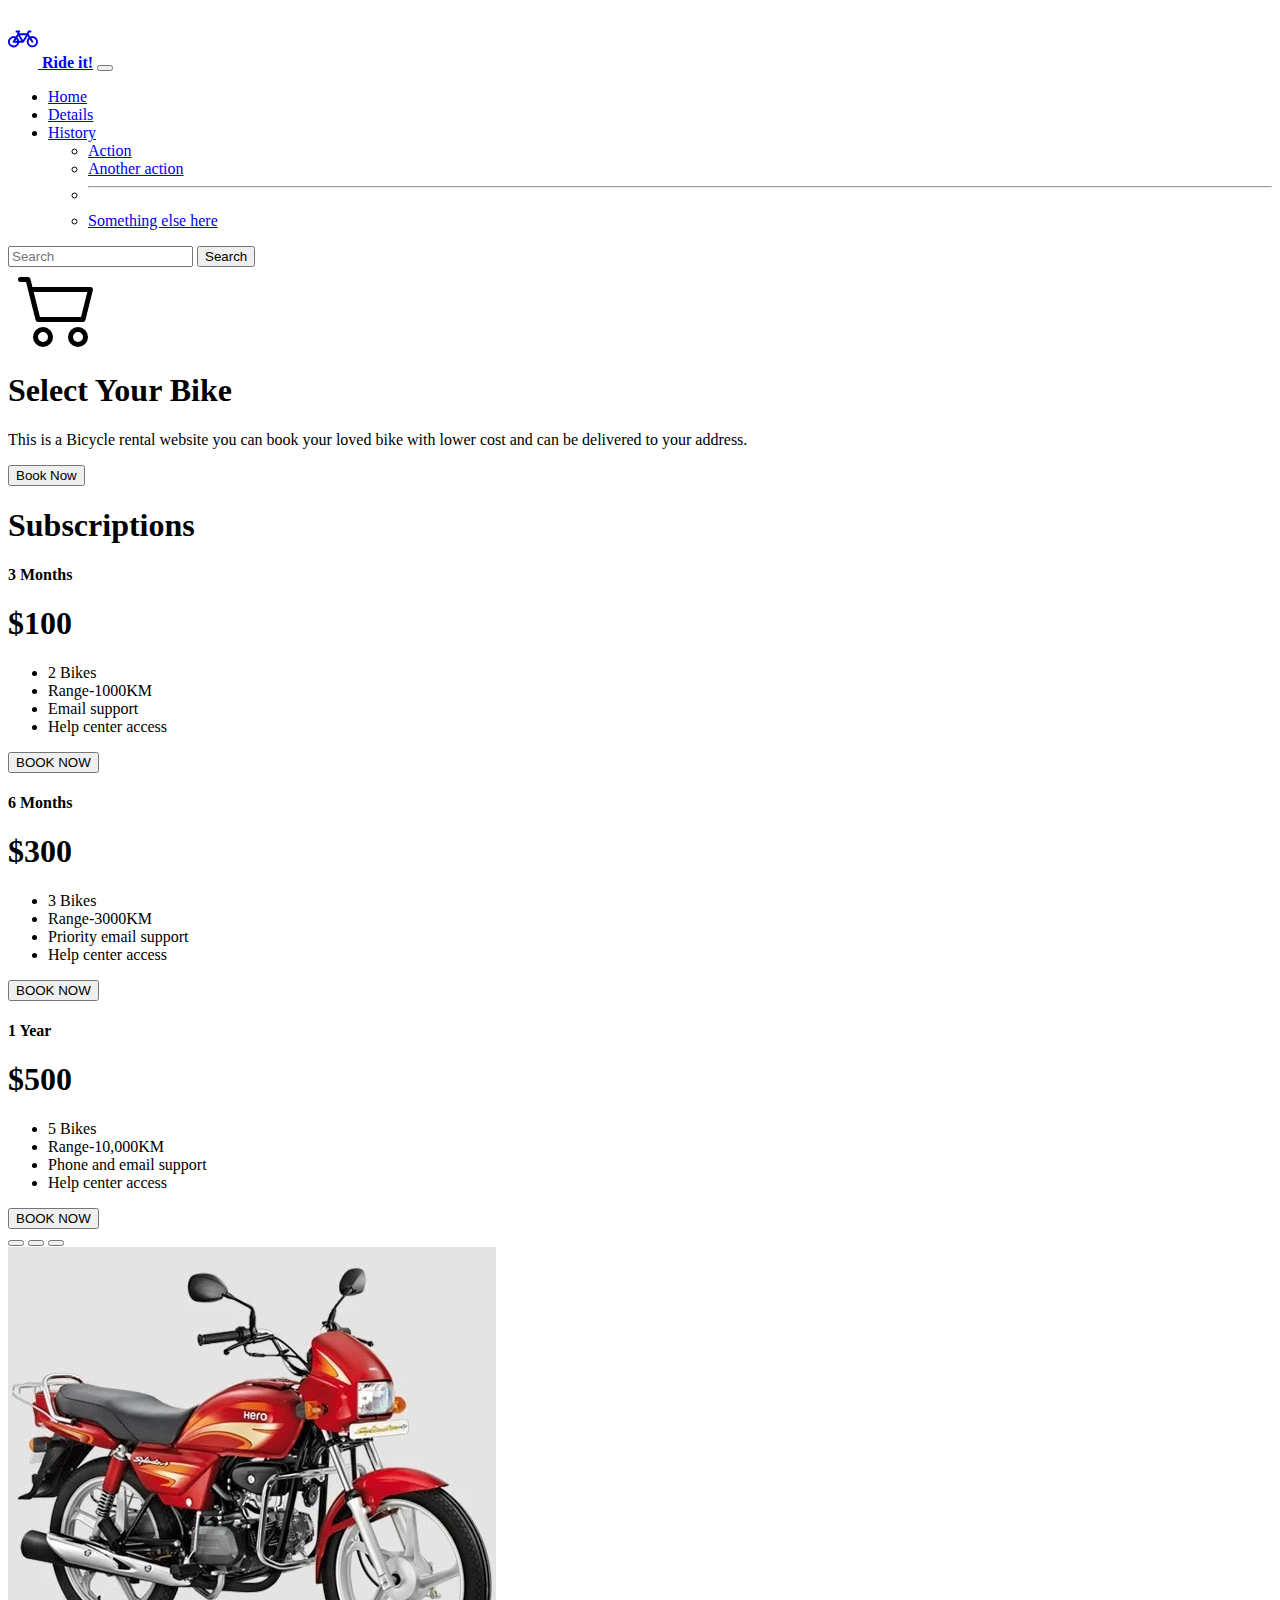
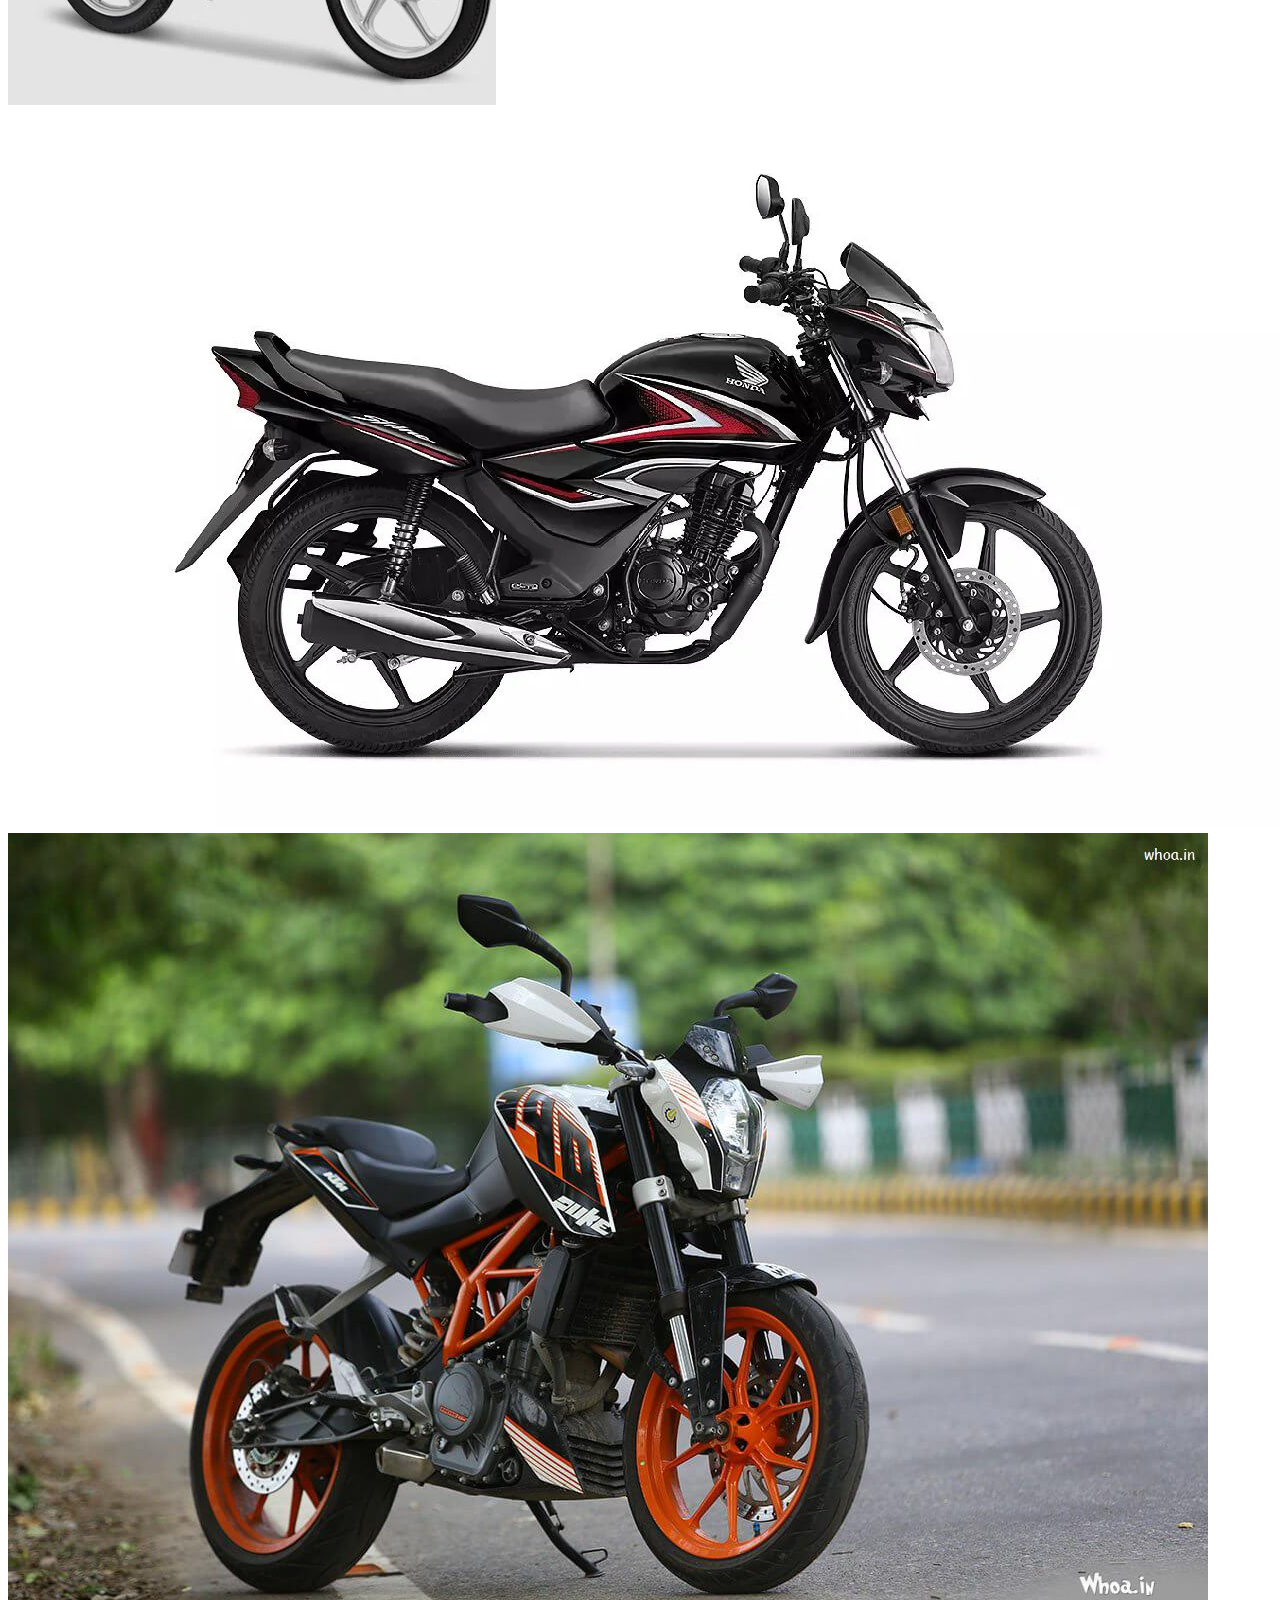
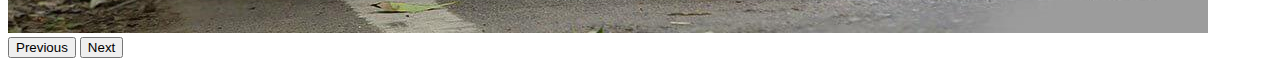
==== index.html @ 6c582ae3 "Add files via upload" ====
<!DOCTYPE html>
<html lang="en">

<head>
  <meta charset="UTF-8">
  <meta name="viewport" content="width=device-width, initial-scale=1.0">
  <title>Bootstrap Components</title>
  <link href="https://cdn.jsdelivr.net/npm/bootstrap@5.3.0-alpha2/dist/css/bootstrap.min.css" rel="stylesheet"
    integrity="sha384-aFq/bzH65dt+w6FI2ooMVUpc+21e0SRygnTpmBvdBgSdnuTN7QbdgL+OapgHtvPp" crossorigin="anonymous">
    <link rel="stylesheet" href="./style.css">
</head>

<body>
  <nav class="navbar navbar-expand-lg bg-body-tertiary">
    <div class="container-fluid">
      <a class="navbar-brand" href="#"><svg xmlns="http://www.w3.org/2000/svg" width="30" height="60" fill="currentColor" class="bi bi-bicycle" viewBox="0 0 16 16">
        <path d="M4 4.5a.5.5 0 0 1 .5-.5H6a.5.5 0 0 1 0 1v.5h4.14l.386-1.158A.5.5 0 0 1 11 4h1a.5.5 0 0 1 0 1h-.64l-.311.935.807 1.29a3 3 0 1 1-.848.53l-.508-.812-2.076 3.322A.5.5 0 0 1 8 10.5H5.959a3 3 0 1 1-1.815-3.274L5 5.856V5h-.5a.5.5 0 0 1-.5-.5m1.5 2.443-.508.814c.5.444.85 1.054.967 1.743h1.139zM8 9.057 9.598 6.5H6.402zM4.937 9.5a2 2 0 0 0-.487-.877l-.548.877zM3.603 8.092A2 2 0 1 0 4.937 10.5H3a.5.5 0 0 1-.424-.765zm7.947.53a2 2 0 1 0 .848-.53l1.026 1.643a.5.5 0 1 1-.848.53z"/>
      </svg><b> Ride it!</b></a>
      <button class="navbar-toggler" type="button" data-bs-toggle="collapse" data-bs-target="#navbarSupportedContent" aria-controls="navbarSupportedContent" aria-expanded="false" aria-label="Toggle navigation">
        <span class="navbar-toggler-icon"></span>
      </button>
      <div class="collapse navbar-collapse" id="navbarSupportedContent">
        <ul class="navbar-nav me-auto mb-2 mb-lg-0">
          <li class="nav-item">
            <a class="nav-link active" aria-current="page" href="#">Home</a>
          </li>
          <li class="nav-item">
            <a class="nav-link" href="#">Details</a>
          </li>
          <li class="nav-item dropdown">
            <a class="nav-link dropdown-toggle" href="#" role="button" data-bs-toggle="dropdown" aria-expanded="false">
             History
            </a>
            <ul class="dropdown-menu">
              <li><a class="dropdown-item" href="#">Action</a></li>
              <li><a class="dropdown-item" href="#">Another action</a></li>
              <li><hr class="dropdown-divider"></li>
              <li><a class="dropdown-item" href="#">Something else here</a></li>
            </ul>
          </li>
  
        </ul>
        <form class="d-flex" role="search">
          <input class="form-control me-2" type="search" placeholder="Search" aria-label="Search">
          <button class="btn btn-outline-success" type="submit">Search</button>
        </form>
      </div>
    </div>
  </nav>
  <div class="p-5 text-center bg-body-tertiary rounded-3">
    <svg xmlns="http://www.w3.org/2000/svg" width="100" height="80" fill="currentColor" class="bi bi-cart2" viewBox="0 0 16 16">
      <path d="M0 2.5A.5.5 0 0 1 .5 2H2a.5.5 0 0 1 .485.379L2.89 4H14.5a.5.5 0 0 1 .485.621l-1.5 6A.5.5 0 0 1 13 11H4a.5.5 0 0 1-.485-.379L1.61 3H.5a.5.5 0 0 1-.5-.5M3.14 5l1.25 5h8.22l1.25-5zM5 13a1 1 0 1 0 0 2 1 1 0 0 0 0-2m-2 1a2 2 0 1 1 4 0 2 2 0 0 1-4 0m9-1a1 1 0 1 0 0 2 1 1 0 0 0 0-2m-2 1a2 2 0 1 1 4 0 2 2 0 0 1-4 0"/>
    </svg>
    <h1 class="text-body-emphasis">Select Your Bike </h1>
    <p class="col-lg-8 mx-auto fs-5 text-muted">
      This is a Bicycle rental website you can book your loved bike with lower cost and can be delivered to your address.
     </p>
    <div class="d-inline-flex gap-2 mb-5">
      <button type="button" class="btn btn-primary"
        style="--bs-btn-padding-y: .25rem; --bs-btn-padding-x: .5rem; --bs-btn-font-size: .75rem;">
  Book Now
</button>
    </div>
  </div>
  <div class="container py-3"></div>
  <h1 class="h1">Subscriptions</h1>
    <main>
      <div class="row row-cols-1 row-cols-md-3 mb-3 text-center">
        <div class="col">
          <div class="card mb-4 rounded-3 shadow-sm border-primary">
            <div class="card-header py-3 text-bg-primary">
              <h4 class="my-0 fw-normal"><b>3 Months</b></h4>
            </div>
            <div class="card-body">
              <h1 class="card-title pricing-card-title">$100<small class="text-body-secondary fw-light"></small></h1>
              <ul class="list-unstyled mt-3 mb-4">
                <li>2 Bikes</li>
                <li>Range-1000KM</li>
                <li>Email support</li>
                <li>Help center access</li>
              </ul>
              <button type="button" class="w-100 btn btn-lg btn-primary">BOOK NOW</button>
            </div>
          </div>
        </div>
        <div class="col">
          <div class="card mb-4 rounded-3 shadow-sm border-primary">
            <div class="card-header py-3 text-bg-primary">
              <h4 class="my-0 fw-normal"><b>6 Months</b></h4>
            </div>
            <div class="card-body">
              <h1 class="card-title pricing-card-title">$300<small class="text-body-secondary fw-light"></small></h1>
              <ul class="list-unstyled mt-3 mb-4">
                <li>3 Bikes</li>
                <li>Range-3000KM</li>
                <li>Priority email support</li>
                <li>Help center access</li>
              </ul>
              <button type="button" class="w-100 btn btn-lg btn-primary">BOOK NOW</button>
            </div>
          </div>
        </div>
        <div class="col">
          <div class="card mb-4 rounded-3 shadow-sm border-primary">
            <div class="card-header py-3 text-bg-primary border-primary">
              <h4 class="my-0 fw-normal">1 Year</h4>
            </div>
            <div class="card-body">
              <h1 class="card-title pricing-card-title">$500<small class="text-body-secondary fw-light"></small></h1>
              <ul class="list-unstyled mt-3 mb-4">
                <li>5 Bikes</li>
                <li>Range-10,000KM</li>
                <li>Phone and email support</li>
                <li>Help center access</li>
              </ul>
              <button type="button" class="w-100 btn btn-lg btn-primary">BOOK NOW</button>
            </div>
          </div>
      </div>
      </div>
      <div class="row row-cols-1 row-cols-md-3 mb-3 text-center">
        <div class="container">
      <div id="carouselExampleIndicators" class="carousel slide">
        <div class="carousel-indicators">
          <button type="button" data-bs-target="#carouselExampleIndicators" data-bs-slide-to="0" class="active" aria-current="true" aria-label="Slide 1"></button>
          <button type="button" data-bs-target="#carouselExampleIndicators" data-bs-slide-to="1" aria-label="Slide 2"></button>
          <button type="button" data-bs-target="#carouselExampleIndicators" data-bs-slide-to="2" aria-label="Slide 3"></button>
        </div>
        <div class="carousel-inner">
          <div class="carousel-item active">
            <img src="./images/hero-splendor-plus-500x500.webp" class="d-block w-100" alt="..." >
          </div>
          <div class="carousel-item">
            <img src="./images/Honda-Shine-Black.webp" class="d-block w-100" alt="...">
          </div>
          <div class="carousel-item">
            <img src="./images/racers-bike-images-high-resolutions.jpg" class="d-block w-100" alt="...">
          </div>
        </div>
        <button class="carousel-control-prev" type="button" data-bs-target="#carouselExampleIndicators" data-bs-slide="prev">
          <span class="carousel-control-prev-icon" aria-hidden="true"></span>
          <span class="visually-hidden">Previous</span>
        </button>
        <button class="carousel-control-next" type="button" data-bs-target="#carouselExampleIndicators" data-bs-slide="next">
          <span class="carousel-control-next-icon" aria-hidden="true"></span>
          <span class="visually-hidden">Next</span>
        </button>
        <script src="https://cdn.jsdelivr.net/npm/bootstrap@5.3.3/dist/js/bootstrap.bundle.min.js" integrity="sha384-YvpcrYf0tY3lHB60NNkmXc5s9fDVZLESaAA55NDzOxhy9GkcIdslK1eN7N6jIeHz" crossorigin="anonymous"></script>
      </div>
    </div>
    </div>

</body>
<script>

</script>


</html>
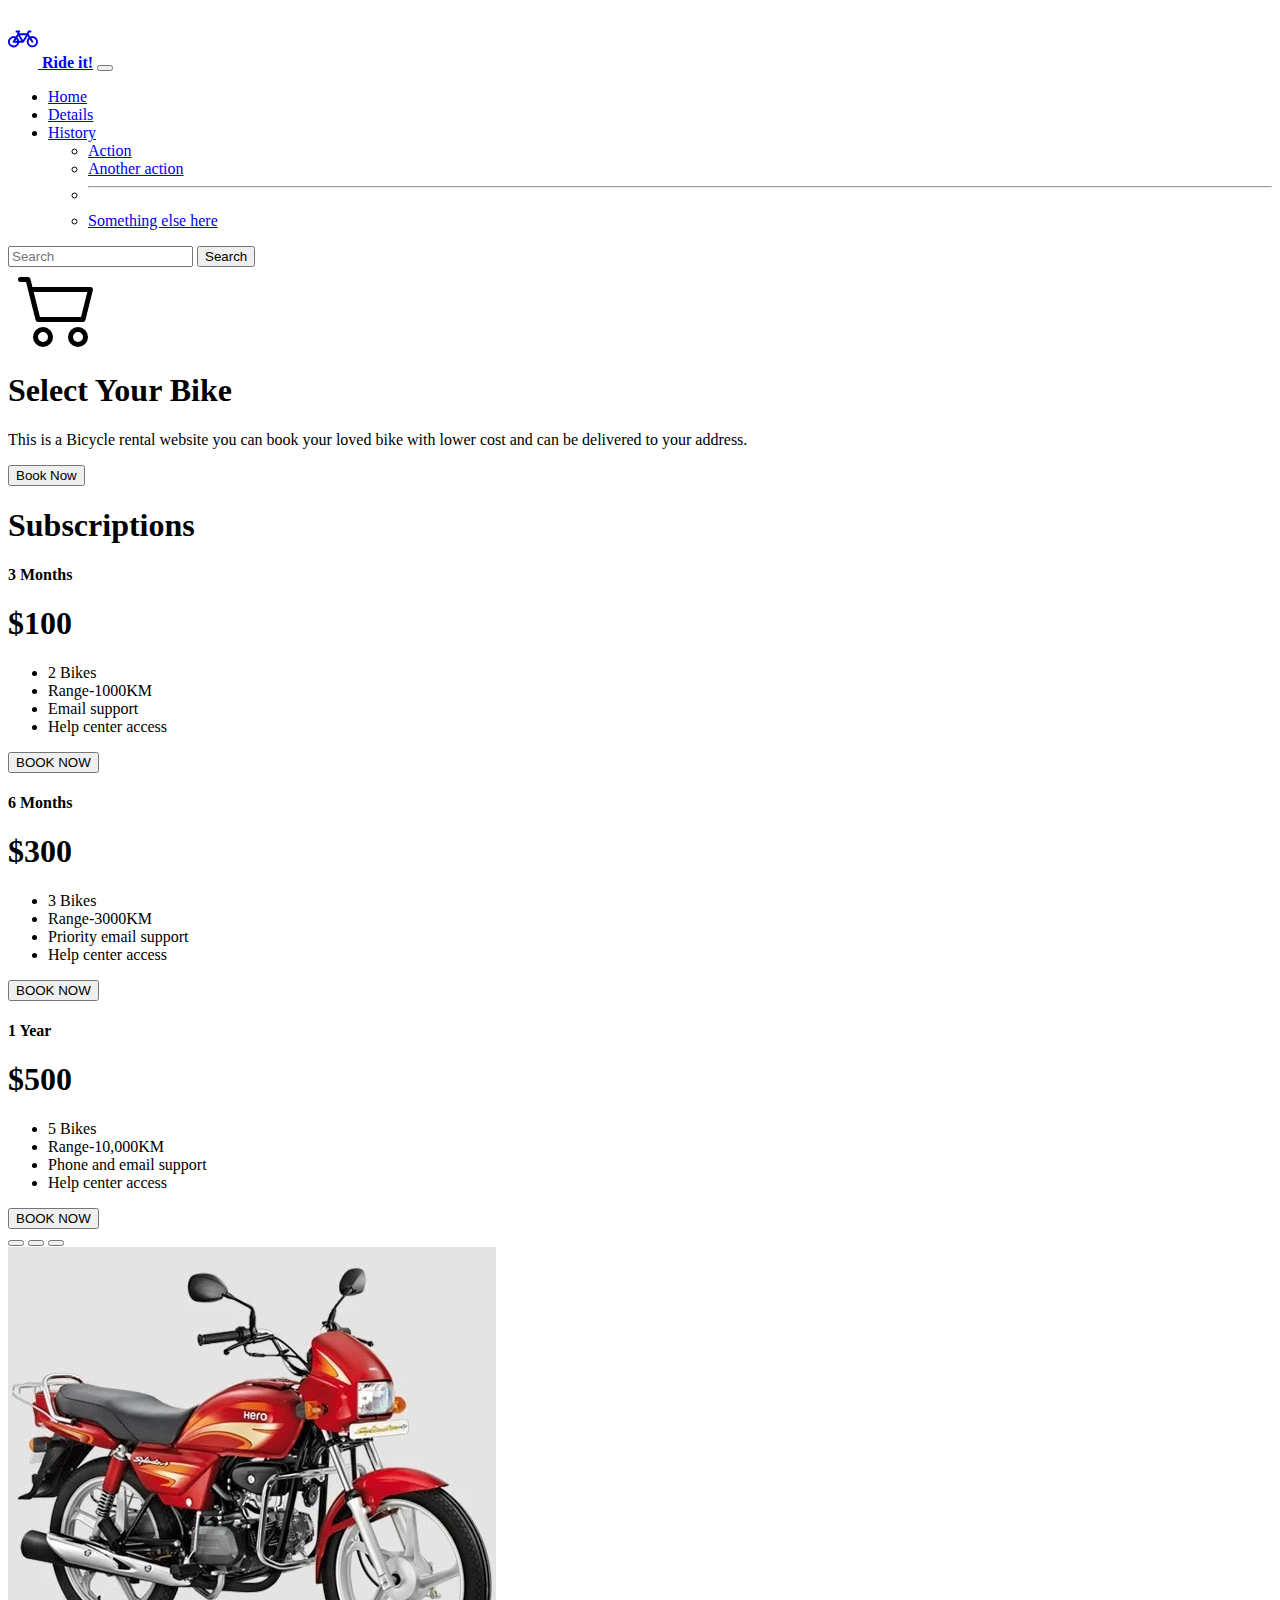
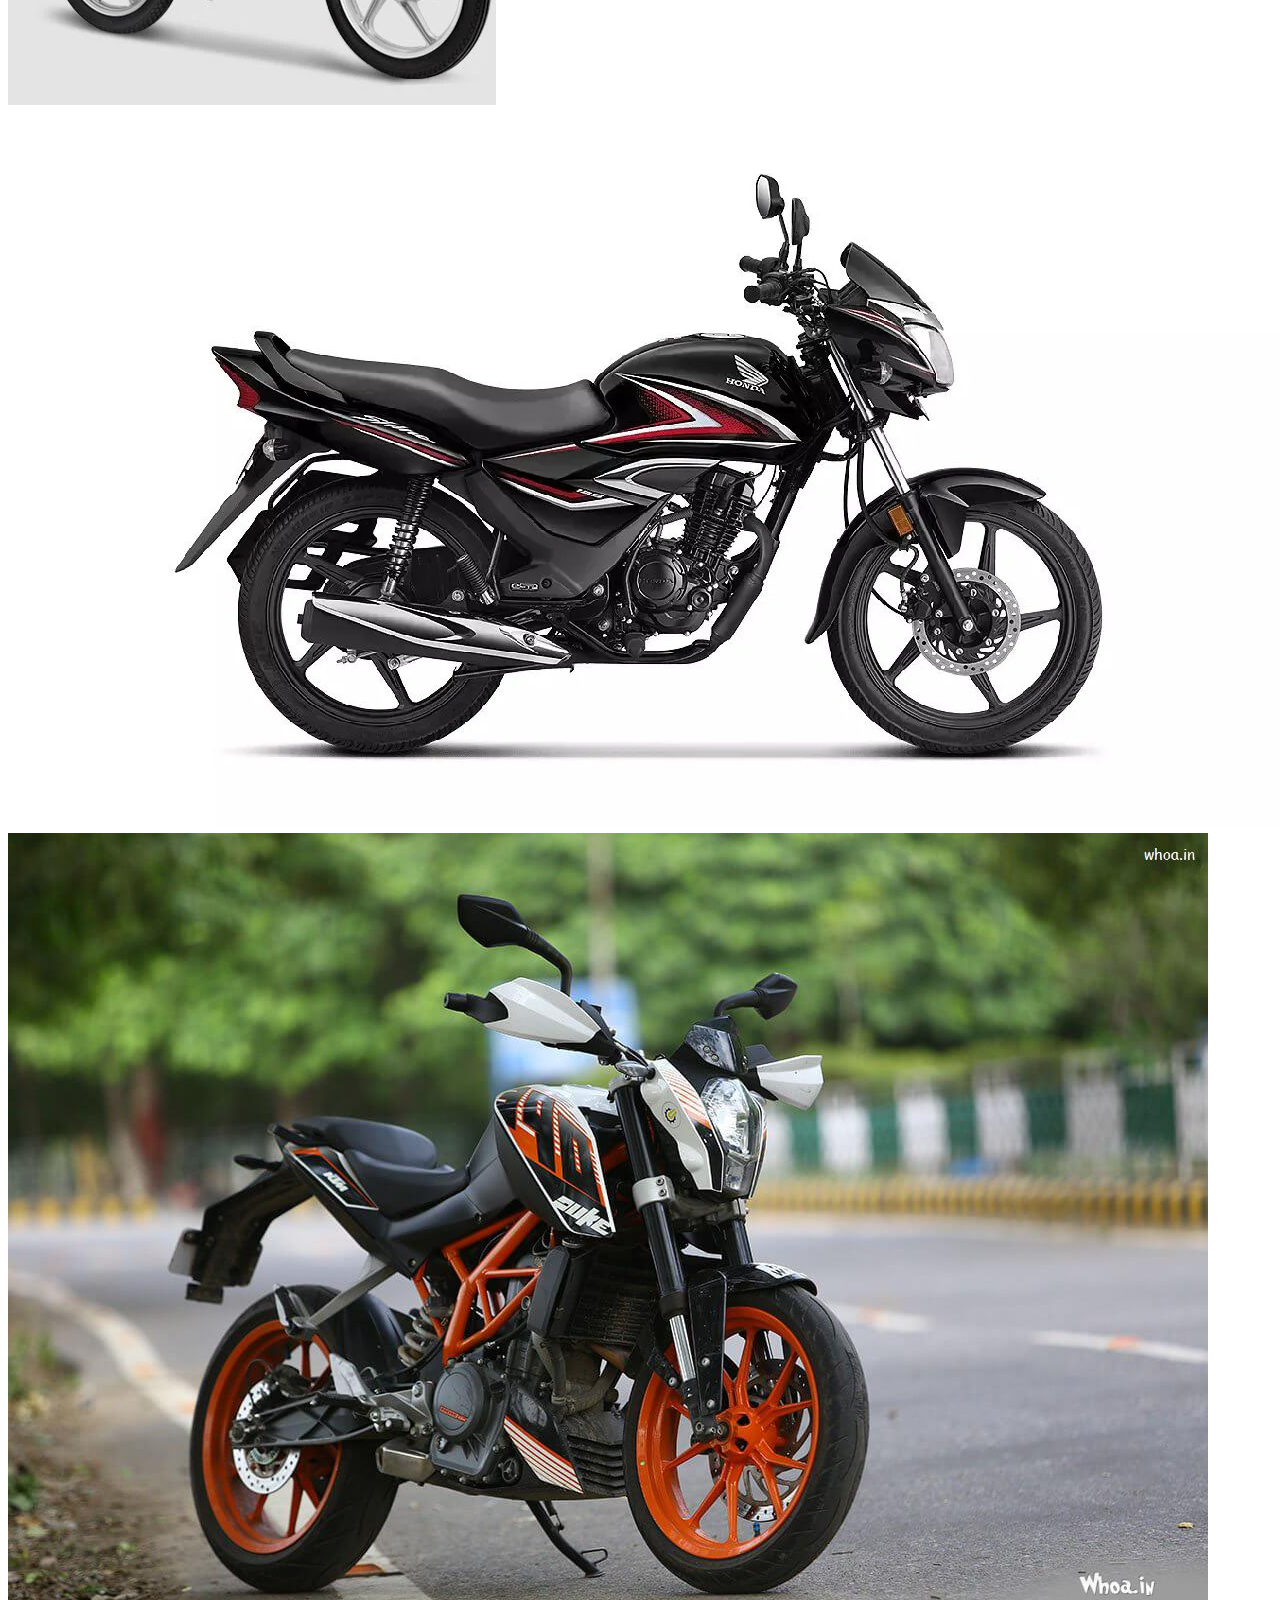
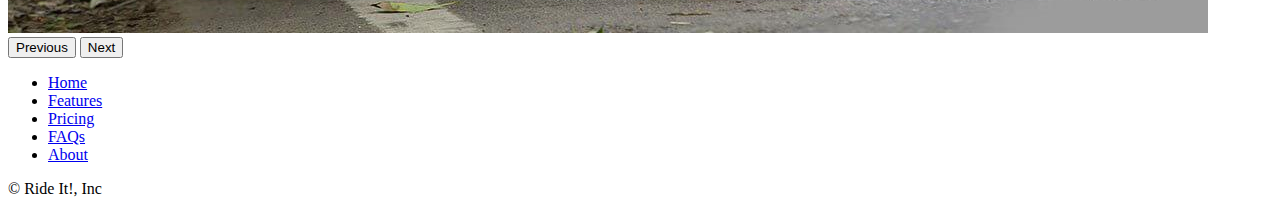
==== commit dbadf7f3: "Update index.html" ====
--- a/index.html
+++ b/index.html
@@ -149,6 +149,15 @@
       </div>
     </div>
     </div>
+      <footer class="py-3 my-4">
+      <ul class="nav justify-content-center border-bottom pb-3 mb-3">
+        <li class="nav-item"><a href="#" class="nav-link px-2 text-body-secondary">Home</a></li>
+        <li class="nav-item"><a href="#" class="nav-link px-2 text-body-secondary">Features</a></li>
+        <li class="nav-item"><a href="#" class="nav-link px-2 text-body-secondary">Pricing</a></li>
+        <li class="nav-item"><a href="#" class="nav-link px-2 text-body-secondary">FAQs</a></li>
+        <li class="nav-item"><a href="#" class="nav-link px-2 text-body-secondary">About</a></li>
+      </ul>
+      <p class="text-center text-body-secondary">© Ride It!, Inc</p>
 
 </body>
 <script>
@@ -156,4 +165,4 @@
 </script>
 
 
-</html>+</html>
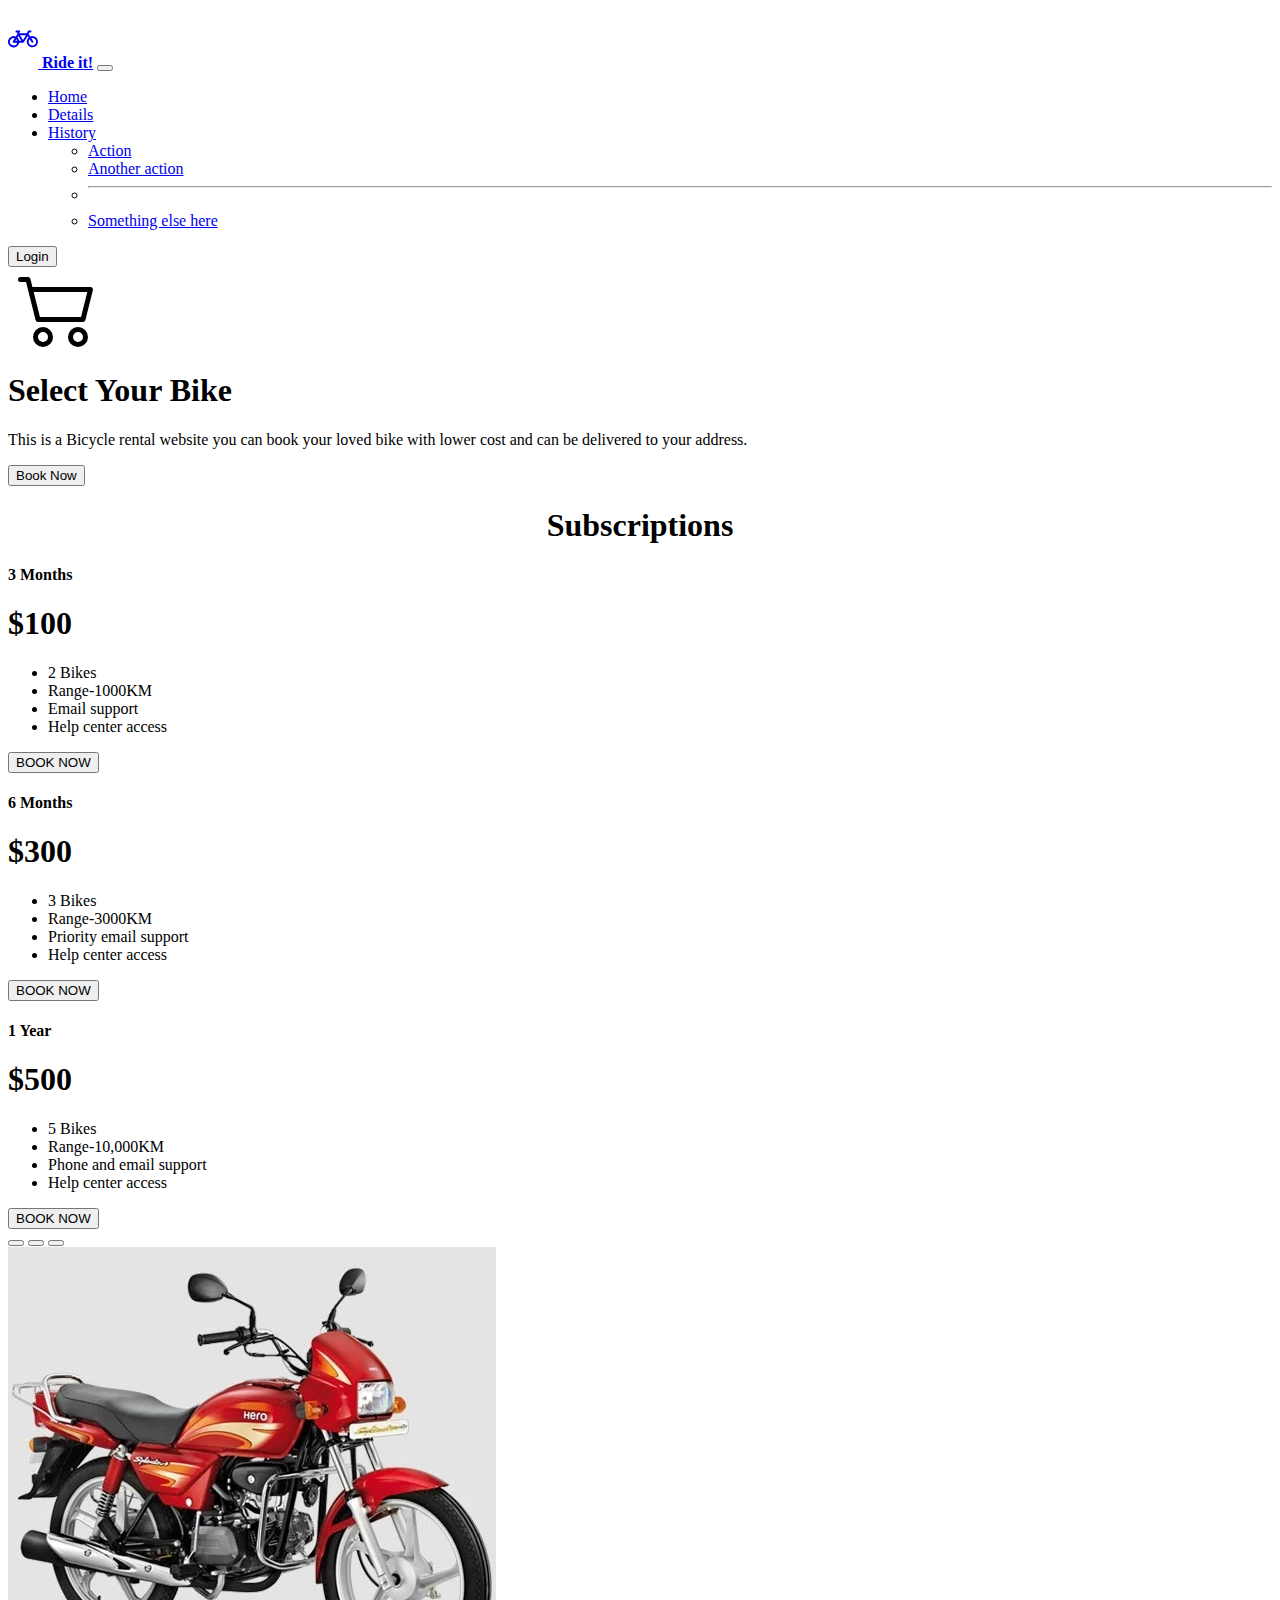
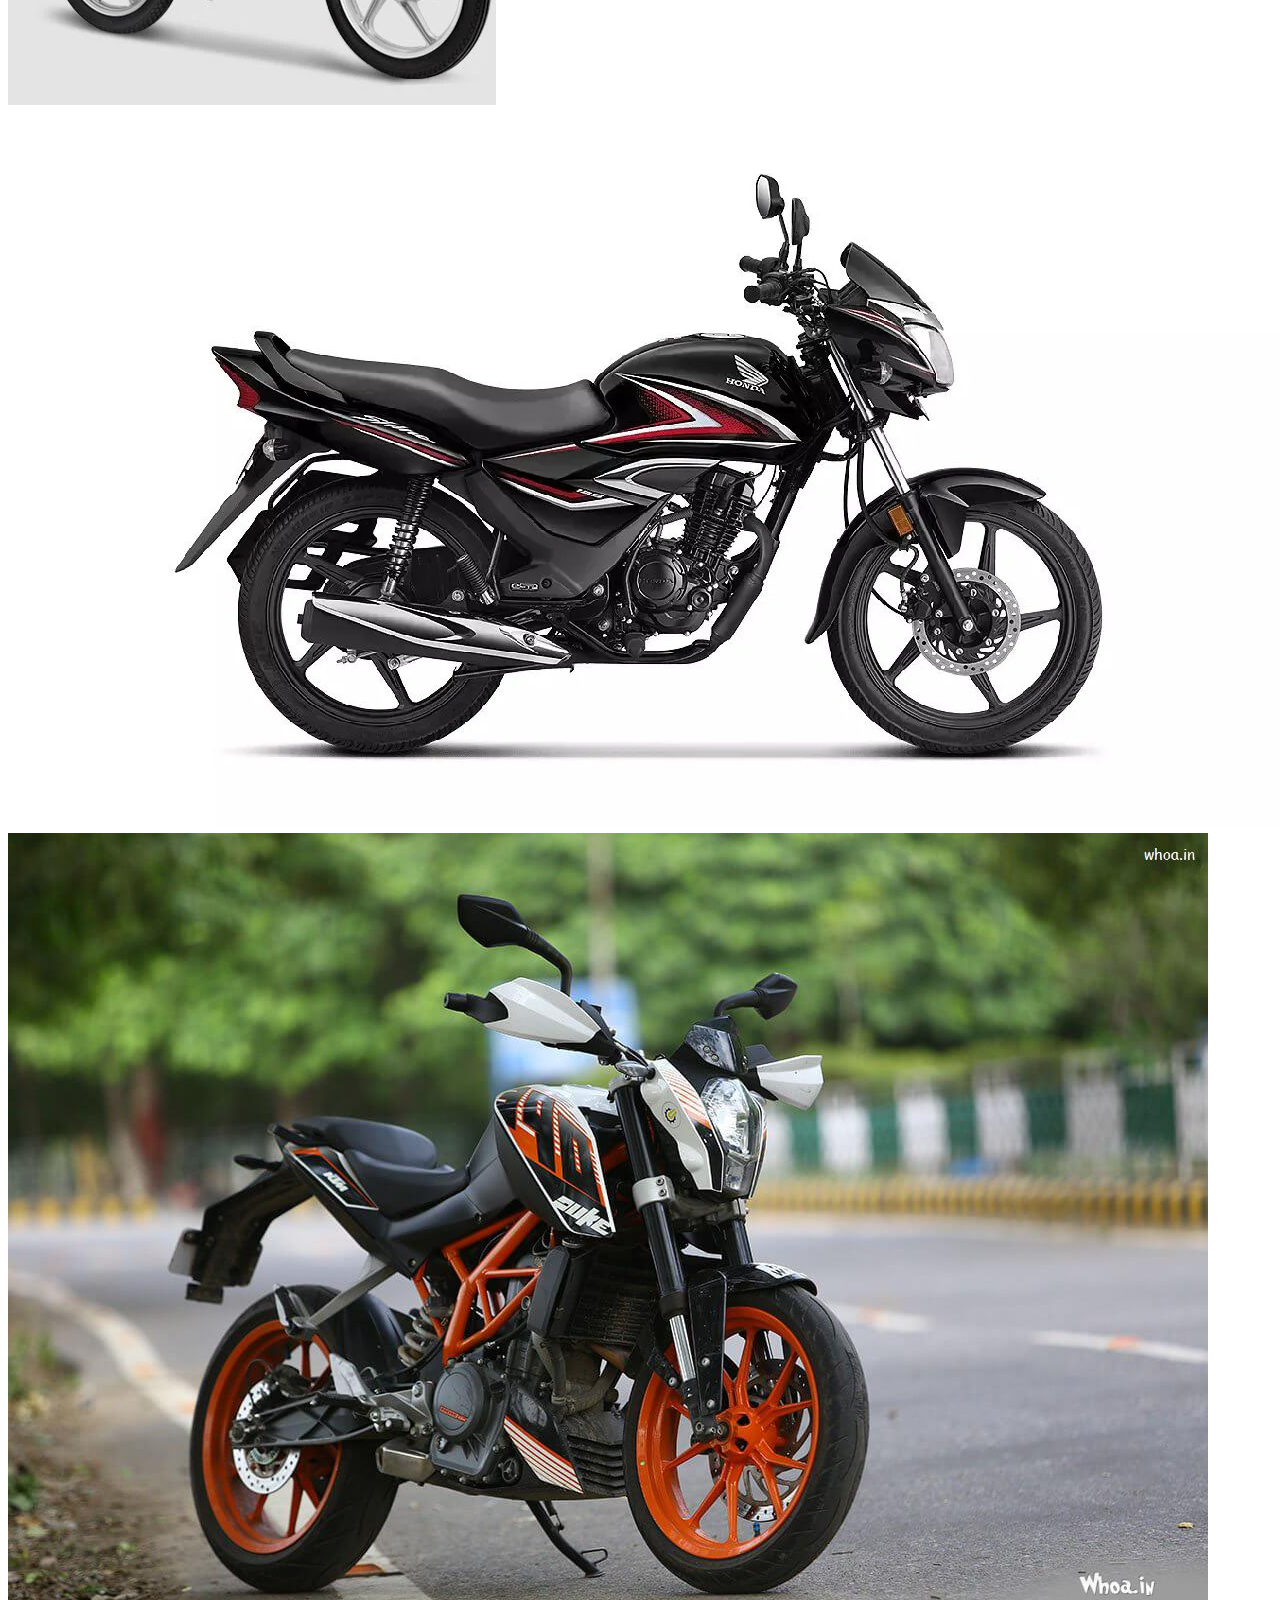
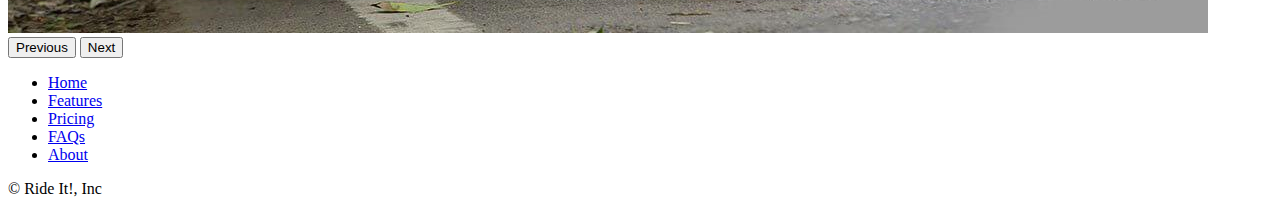
==== commit 3ccdbd16: "Update index.html" ====
--- a/index.html
+++ b/index.html
@@ -41,8 +41,7 @@
   
         </ul>
         <form class="d-flex" role="search">
-          <input class="form-control me-2" type="search" placeholder="Search" aria-label="Search">
-          <button class="btn btn-outline-success" type="submit">Search</button>
+          <button class="btn btn-outline-primary" type="submit"><aclass="link" href="./login.html">Login</a></button>
         </form>
       </div>
     </div>
--- a/style.css
+++ b/style.css
@@ -0,0 +1,3 @@
+.h1{
+  text-align: center;
+}
